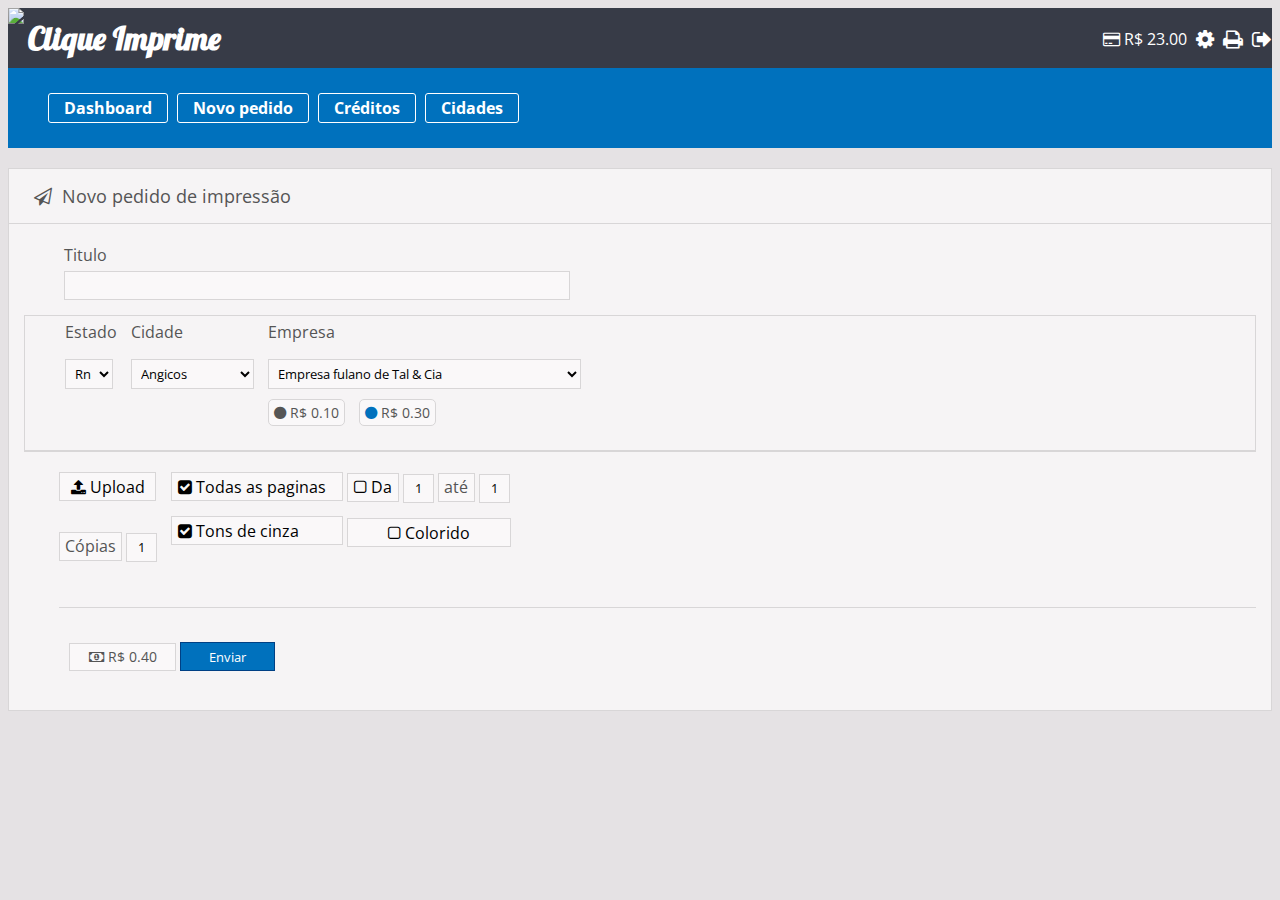
==== novo-pedido.html @ 9bd46e7f "Novo pedido concluido" ====
<!DOCTYPE html>
<html lang="pt"> 
<head>

	<!-- Basic Page Needs
  ================================================== -->
	<meta charset="utf-8">
	<title>Clique Imprime</title>
	<meta name="description" content="">
	<meta name="author" content="Jhony Lucas C. da S.">

	<!-- Mobile Specific Metas
  ================================================== -->
	<meta name="viewport" content="width=device-width, initial-scale=1, maximum-scale=1">
	
  <!-- CSS
  ================================================== -->	

  <link rel="stylesheet" href="1140.css">
  <link rel="stylesheet" href="layout.css">
  <script type="text/javascript" src="jquery.js"></script>

  <link href="https://maxcdn.bootstrapcdn.com/font-awesome/4.2.0/css/font-awesome.min.css" rel="stylesheet">   

  <link href='http://fonts.googleapis.com/css?family=Open+Sans' rel='stylesheet' type='text/css'>
  <link href='http://fonts.googleapis.com/css?family=Lobster' rel='stylesheet' type='text/css'>
  <link href="http://maxcdn.bootstrapcdn.com/font-awesome/4.2.0/css/font-awesome.min.css" rel="stylesheet">

</head>
<body>
<header>
	<div class="container12">
		<div class="column12">
			<img src="images/logo.png">
			<h1>Clique Imprime</h1>
			<div class="go-right">
				<!-- <a href=""><i class="fa fa-sign-in fa-lg"></i> Login</a> -->
				<a href=""><i class="fa fa-credit-card"></i> R$ 23.00 </a>
				<i class="fa fa-cog fa-lg"></i> 
				<i class="fa fa-print fa-lg"></i> 
				<i class="fa fa-sign-out fa-lg"></i>
			</div>
		</div>
	</div>
</header>
<nav>
	<div class="container12">
		<div class="column12">
			<ul>
				<li> <a href="index.html"> Dashboard</a></li>
				<li> <a href=""> Novo pedido</a></li>
				<li> <a href=""> Créditos</a></li>
				<li> <a href=""> Cidades</a></li>
			</ul>							
		</div>
	</div>		
</nav>

<!-- Novo Pedido
===================================================================================-->

<div class="container12" >
	<div class="column12" id="novo-pedido">		

		<p id="header"> <i class="fa fa-paper-plane-o"></i> Novo pedido de impressão</p>
		<hr>
		<p id ="titulo-rotulo">Titulo</p>
		<input id="titulo-input" type="text" name="teste" > 

		<div id="empresa">
			<div>
				<p id="estado-rotulo">Estado</p> 
				<select name="select">
		  			<option value="value1">Ce</option> 
		  			<option value="value2" selected>Rn</option>
		  			<option value="value3">Pb</option>
		  		</select>
		  	</div>

		  	<div id="cabecalho-cidade">		  	
		  		<p id="cidade-rotulo">Cidade</p> 
				<select name="select">
		  			<option value="value1">Ce</option> 
		  			<option value="value2" selected>Angicos</option>
		  			<option value="value3">Pb</option>
		  		</select>		  		
		  	</div>

		  	<div id ="cabecalho-empresa">		  	
		  		<p id="empresa-rotulo">Empresa</p> 
				<select name="select">
		  			<option value="value1">Ce</option> 
		  			<option value="value2" selected>Empresa fulano de Tal & Cia</option>
		  			<option value="value3">Pb</option>
		  		</select><br>
		  		<p class="button" id="circulo-preto"> <i class="fa  fa-circle"></i> R$ 0.10 </p>
				<p class="button" id="circulo-azul"> <i class="fa  fa-circle"></i> R$ 0.30 </p>	  		
		  	</div>
							
		</div>
		
		<div id="opcao-arquivo">
			<div>
				<button id="buttpn-upload"> <i class="fa  fa-upload"></i> Upload</button>
				<p> Cópias</p> <input id="input-copias" type="numeric" value="1" />
			</div>	

			<div>
				<button id="check-todas-as-paginas"> <i class="fa  fa-check-square"></i> Todas as paginas</button>
				<button id="cinza"> <i class="fa  fa-check-square"></i>  Tons de cinza</button>

			</div>
			<div >
				<button id ="da-pagina"> <i class="fa  fa-square-o "></i> Da</button> 
				<input id="input-da"type="numeric" value="1" />
				<p id="ate">até</p>
				<input id="input-ate" type="numeric" value="1" />
				<button id ="pagina-colorida"> <i class="fa  fa-square-o "></i> Colorido</button>
			</div>
		</div>
		<div id="money">
			<hr>
			<p class="button" id="money-total"> <i class="fa fa-money"></i> R$ 0.40</p>
			<button id="enviar">Enviar</button>
		</div>
	</div>
</div>


</body>
</html>
---- layout.css ----
body {
	background-color: #e5e2e4;
}

/* Header
=================================================*/
header {
	width: 100%;
	height: 60px;
	background-color: #373b47;
	color: #ffffff;
}

  header img,h1 { display: inline-block; vertical-align: top; }
  header h1 {
  	margin-top: 10px;
  	font-family: 'Lobster', cursive;
  }  

	header a {
		font-family: 'Open Sans', sans-serif;
		font-size: 1em;
		color: #ffffff;
	}

	header i {
		margin-left: 5px;
	}


	.go-right {
		margin-top: 20px;
		float: right;
	}

/* Navbar
================================================*/
nav {
	display: block;
	width: 100%;
	min-height: 80px;
	background-color: #0071bd;
}

	nav ul,li{ display: inline-block; }

	nav ul {
		color: #ffffff;
		font-weight: bold;
		margin-top: 25px;
	}
  
	nav li {
		cursor: pointer; 
		margin: 0 5px 0 0px;
		padding: 3px 15px 3px 15px;
		border: 1px solid #ffffff;
		border-radius: 3px;
	}

	nav li:hover {
		color: #0071bd;
		background-color: #ffffff; 		
	}

	nav a {
		color: #ffffff;
	}
	
	nav a:hover {
		color: #0071bd;
	}

/* Fonts
==========================================*/
h1,h2,h3,h4,h5,h6,p,a,ul,table,tr,td,input,button,select {
	font-family: 'Open Sans', sans-serif;
}

.justify {
	text-align: justify;
}
/* Linhas 
==========================================*/
hr { border: solid #d8d6d7; border-width: 1px 0 0; clear: both; margin: 5px 0 30px; height: 0; }

/* Buttons
==========================================*/

/* Forms
==========================================*/
input,button, select {
	background-color: #faf8f9;
	border: 1px solid #d8d6d7;
	min-height: 25px;	

}

.button{
	font-family: 'Open Sans', sans-serif;
	display: inline-block !important;
	font-size: 0.9em;
	margin-left: 10px;
	background-color: #faf8f9;
	border: 1px solid #d8d6d7;
	min-height: 25px;	
	padding-left: 5px;
	padding-right: 5px;
	line-height: 25px;
}

/* Box Styles
==========================================*/

/* Links
=========================================*/
a {
	text-decoration: none;
}

/* Caixa de entrada
=========================================*/

table {	
	width: 100%;	
	margin-top: 20px;
	background-color:  #f6f4f5;
	border: 1px solid #d8d6d7;
	color:  #555555;
	padding: 0;
	border-spacing: 0;

}

td a {
	margin-left: 10px ;	
	color: #555555;
}

td,th{	
	border-bottom: 1px solid #d8d6d7;
	height: 30px; 
}

.topo {
	border-width:0; 
	height: 30px; 
	width: 5%;
	background-image: -moz-linear-gradient( 90deg, rgb(236, 234, 235) 0%, rgb( 247, 245, 246) 100%);
	background-image: -webkit-linear-gradient( 90deg, rgb(236, 234, 235) 0%, rgb(  247, 245, 246) 100%);
	background-image: -ms-linear-gradient( 90deg, rgb(236, 234, 235) 0%, rgb( 247, 245, 246) 100%);
}

/* Visualizar 
=======================================*/

#visualizar {
	position: relative;
	height: 100%; 
	min-height: 400px; 	
	margin-top: 20px;
	background-color:  #f6f4f5;
	border: 1px solid #d8d6d7;
	color:  #555555;
}

#visualizar #header  {
	display: block;	
	border-bottom: 1px solid #d8d6d7;
	min-height: 40px; 		
	width: 100%;	
	margin: 0px !important;	
}

#visualizar #header a {
color: #0071bd;
}

#visualizar #header h4 {
	margin-top: 15px;
	margin-left: 25px;
}
#visualizar #header p{	
	margin-left: 45px; 
	margin-bottom: 15px;
}

#lista {  
	position: relative;	
	height: 100%;	
	border-right: 1px solid #d8d6d7;
	margin: 0px !important;
}
#lista li{ 
	display: block;	
	border-bottom: 1px solid #d8d6d7;
	min-height: 30px;
	width: 100%;	
}

#lista li i {
	margin: 10px;
	margin-left: 15px;
}

#pdf{
	margin: 10px;
	margin-left: 20px;	
}

/* Pedido sucesso
=======================================*/

#pedido-sucesso{
	min-height: 300px; 	
	margin-top: 20px;
	background-color:  #f6f4f5;
	border: 1px solid #d8d6d7;
	color:  #555555;
}

#pedido-sucesso p {
	margin-top: 15px;
	margin-left: 25px; 
	margin-bottom: 15px;
}

#pedido-sucesso p i{
	margin-right: 5px;
}

#pedido-sucesso h2,
#pedido-sucesso h3{	
	text-align: center;	
	margin-bottom: 20px;
}

#pedido-sucesso h3{
	font-weight: normal;
	margin-bottom: 50px;
}

#info-local{
	max-width: 1140px;
	min-height: 300px; 	
	margin-top: 20	px;
	background-color:  #f6f4f5;
	border: 1px solid #d8d6d7;
	color:  #555555;
	margin-bottom: 30px;
}

#info-local p, 
#info-local h3 {
	font-weight: normal;
	margin-top: 15px;
	margin-left: 25px; 
	margin-bottom: 15px;

}

#mapa {
	margin-top: 20px;
	margin-bottom: 20px;

}

/* Novo pedido
=======================================*/

/* NOVO PEDIDO HEADER */
#novo-pedido{
	min-height: 300px; 	
	margin-top: 20px;
	background-color:  #f6f4f5;
	border: 1px solid #d8d6d7;
	color:  #555555;
}
#novo-pedido #header {
	margin-bottom: 15px;
	margin-top: 15px;
	margin-left: 25px;
	font-size: 18px; 
}

#novo-pedido #header  i {
		margin-right: 5px;
}

#novo-pedido hr {
	margin-bottom: 20px; 
}

/*
  TITULO ROTULO E INPUT
--------------------------------------------------------------*/

#novo-pedido #titulo-rotulo{

	margin-bottom: 5px;
	margin-left: 55px;
}

#empresa{
	min-height: 100px; 	
	background-color:  #f6f4f5;
	border: 1px solid #d8d6d7;
	border-bottom: 2px solid #d8d6d7;
	color:  #555555;
	margin-bottom: 5px;
	margin-right: 15px;
	margin-left: 15px;
	padding-left: 30px;
}
#empresa select{
	margin-left: 10px; 
	height: 30px;
	padding-left: 5px;
	padding-right: 5px;
}

#empresa div {
	display: inline-block;
	vertical-align: top;
}

#cabecalho-cidade{
	margin-left: 0px;
}


#cabecalho-cidade select{
	padding-right: 50px;

}

#cabecalho-empresa{
	margin-left: 0px;
	margin-bottom: 10px;
}

#cabecalho-empresa select{
	padding-right: 122px;

}
#circulo-preto{
	margin-top: 10px;
	border-radius: 5px;
}


#circulo-azul{
	margin-top: 10px;
	border-radius: 5px;

}
#circulo-azul i{
	color: #0071bd;

}

/*
	OPCAO DE ARQUIVO
-------------------------------------------------*/
#opcao-arquivo{
	min-height: 100px; 	
	margin-top: 5px;
	background-color:  #f6f4f5;
	color:  #555555;
	margin-bottom: 30px;
	margin-right: 40px;
	margin-left: 40px;

}

#buttpn-upload{
	height: 29px;
	width: 90%;
}


#opcao-arquivo div {
	display: inline-block;
	vertical-align: top;
}

#opcao-arquivo button {
	display: block;
	margin-bottom: 15px;
	margin-top: 15px;
	margin-left: 10px;
	font-size: 16px; 
}

#pagina-colorida{
	margin-top: 0px !important;	
	font-size: 16px; 
	width: 95%;
	height: 29px;

}


#da-pagina {
	display: inline-block !important;
	height: 29px;
}


#opcao-arquivo p{
	font-family: 'Open Sans', sans-serif;
	display: inline-block !important;

	margin-left: 10px;
	background-color: #faf8f9;
	border: 1px solid #d8d6d7;
	min-height: 27px;	
	padding-left: 5px;
	padding-right: 5px;
	line-height: 27px;

}


#opcao-arquivo input {
	display: inline-block;
}

#money p, #enviar{
	display: inline-block;
}

#titulo-input{
	margin-bottom: 15px;
	margin-left: 55px;
	width: 500px;
}

#estado-rotulo{
	margin-top: 5px;
	margin-left: 10px;
}

#cidade-rotulo {
	margin-top: 5px;
	margin-left: 10px;
}

#empresa-rotulo{
	margin-top: 5px;
	margin-left: 10px;
}

#input-copias{
	margin-right: 0px;
	width: 25px;
	text-align: center;
}

#input-da{
	margin-right: 0px; 
	width: 25px;
	text-align: center;
}

#ate{
	margin-right: 0px;
	width: 25px;
	margin-left: 0px !important; 
	margin-right: 0px;
}

#input-ate{
	margin-right: 0px; 
	width: 25px;
	text-align: center;
}

#cinza{
	width: 100%;
	text-align: left;
	height: 29px;
}

#check-todas-as-paginas{
	width: 100%;
	text-align: left;
	height: 29px;
}


/*
	PAGAMENTO
-------------------------------------------------*/

#money{
	margin-left: 50px;
	margin-right: 15px;
	margin-bottom: 25px;
}

#enviar{
	text-align: center;
	height: 29px;
	width: 95px;
	background-color: #0071bd;
	color: #ffffff;
	border: 1px solid #004084;
}

#money-total{
	text-align: center;
	height: 26px;
	width: 95px;

}
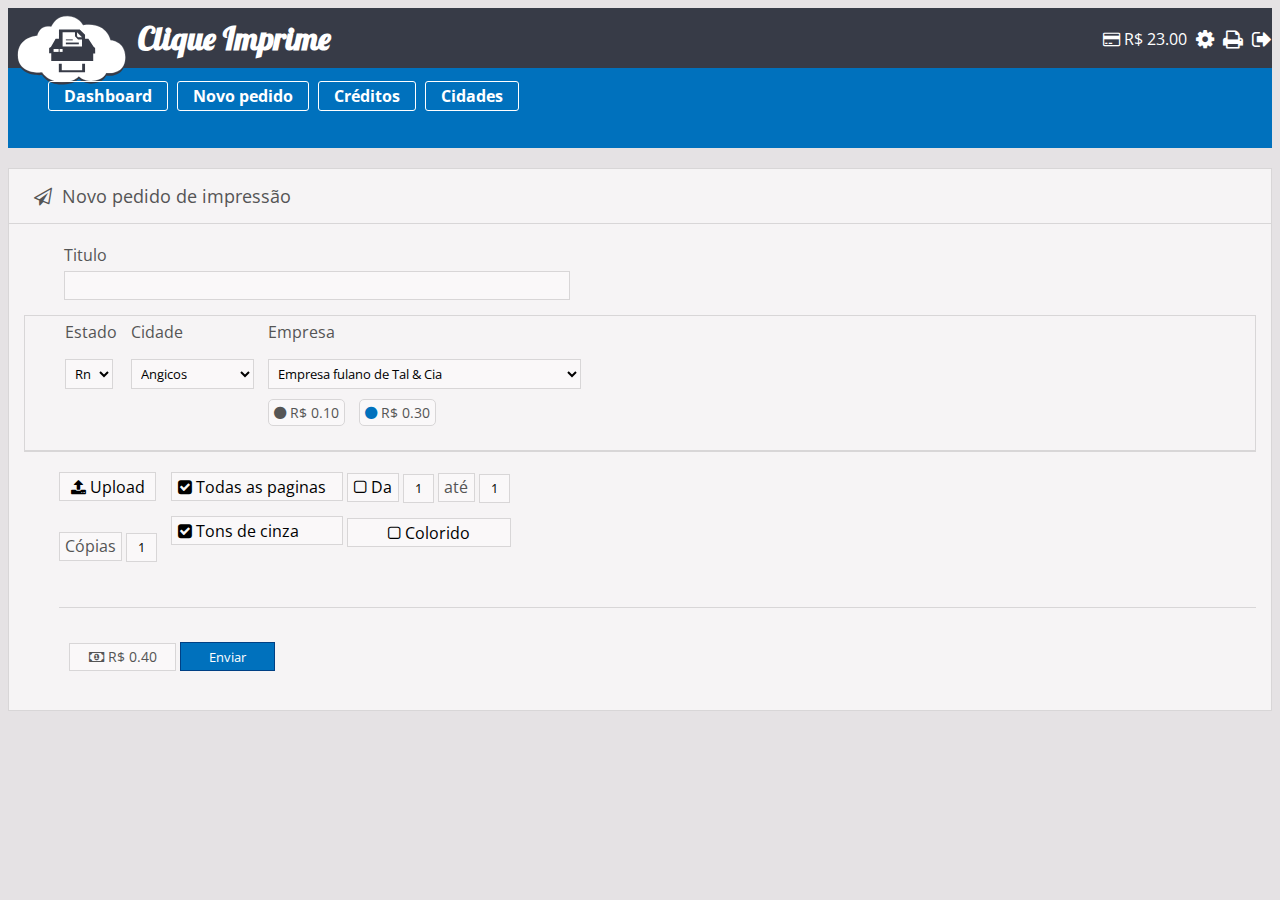
==== commit aac74c42: "Logo alterada/ tooltip adicionado" ====
--- a/novo-pedido.html
+++ b/novo-pedido.html
@@ -31,7 +31,7 @@
 <header>
 	<div class="container12">
 		<div class="column12">
-			<img src="images/logo.png">
+			<img style="height: 85px;"src="images/clique_imprime.svg">
 			<h1>Clique Imprime</h1>
 			<div class="go-right">
 				<!-- <a href=""><i class="fa fa-sign-in fa-lg"></i> Login</a> -->
--- a/layout.css
+++ b/layout.css
@@ -47,7 +47,7 @@
 	nav ul {
 		color: #ffffff;
 		font-weight: bold;
-		margin-top: 25px;
+		margin-top: 13px;
 	}
   
 	nav li {
@@ -112,6 +112,44 @@
 /* Box Styles
 ==========================================*/
 
+/*  Tolltips
+=========================================*/
+a.tooltips {
+  position: relative;
+  display: inline;
+}
+a.tooltips span {
+  position: absolute;
+  width:140px;
+  color: #FFFFFF;
+  background: #000000;
+  height: 30px;
+  line-height: 30px;
+  text-align: center;
+  visibility: hidden;
+  border-radius: 6px;
+}
+a.tooltips span:after {
+  content: '';
+  position: absolute;
+  bottom: 100%;
+  left: 50%;
+  margin-left: -8px;
+  width: 0; height: 0;
+  border-bottom: 8px solid #000000;
+  border-right: 8px solid transparent;
+  border-left: 8px solid transparent;
+}
+a:hover.tooltips span {
+  visibility: visible;
+  opacity: 0.8;
+  top: 30px;
+  left: 50%;
+  margin-left: -76px;
+  z-index: 999;
+}
+
+
 /* Links
 =========================================*/
 a {
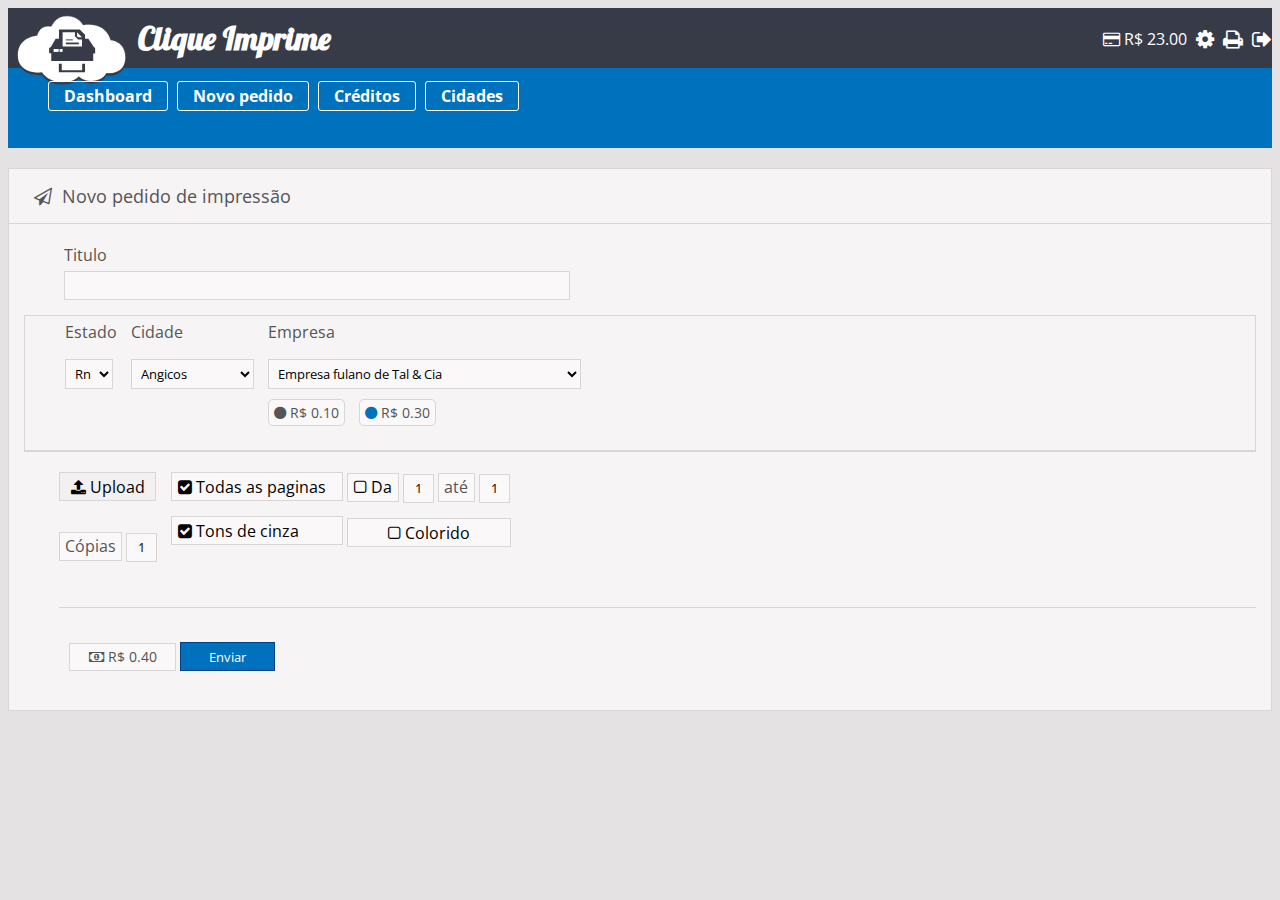
==== commit 0574892d: "Configuraçoes ok" ====
--- a/novo-pedido.html
+++ b/novo-pedido.html
@@ -101,7 +101,7 @@
 		
 		<div id="opcao-arquivo">
 			<div>
-				<button id="buttpn-upload"> <i class="fa  fa-upload"></i> Upload</button>
+				<button class="button-black" id="buttpn-upload"> <i class="fa  fa-upload" ></i> Upload</button>
 				<p> Cópias</p> <input id="input-copias" type="numeric" value="1" />
 			</div>	
 
--- a/layout.css
+++ b/layout.css
@@ -92,8 +92,23 @@
 input,button, select {
 	background-color: #faf8f9;
 	border: 1px solid #d8d6d7;
+	min-height: 25px;
+
+
+}
+
+.button-x{
+	font-family: 'Open Sans', sans-serif;
+	display: inline-block !important;
+	font-size: 0.9em;
+	margin-left: 10px;
+	background-color: #e9565b;
+	border: 1px solid #bc4549;
 	min-height: 25px;	
-
+	padding-left: 5px;
+	padding-right: 5px;
+	line-height: 25px;
+	color: #ffffff;
 }
 
 .button{
@@ -108,6 +123,14 @@
 	padding-right: 5px;
 	line-height: 25px;
 }
+
+.button-black {
+
+	background-color: #f2f0f1;
+	border: 1px solid #d8d6d7;
+}
+}
+
 
 /* Box Styles
 ==========================================*/
@@ -552,3 +575,85 @@
 	width: 95px;
 
 }
+
+/*
+	NOTIFICAÇÃO
+-------------------------------------------------*/
+
+#notificacao a {
+	color:#0071bd;
+	margin: 0;
+}
+
+#notificacao th{
+	text-align: left;
+	padding-left: 25px; 
+}
+
+#notificacao td{
+	padding-left: 25px;
+}
+
+/*
+	CONFIGURAÇÔES
+-------------------------------------------------*/
+
+#configuracoes	{
+	min-height: 300px; 	
+	margin-top: 20px;
+	background-color:  #f6f4f5;
+	border: 1px solid #d8d6d7;
+	color:  #555555;
+	margin-bottom: 50px;: 
+	}
+	
+#configuracoes #header{
+	margin-bottom: 15px;
+	margin-top: 15px;
+	margin-left: 25px;
+	font-size: 18px; 
+}
+
+#configuracoes .button{
+	vertical-align: top;
+	margin-bottom: 5px;
+	margin-left: 25px;
+	font-size: 18px;
+	width: 300px; 
+
+}
+
+#configuracoes button{
+	vertical-align: top;
+	margin-bottom: 5px;
+	font-size: 18px;
+	height: 31px;
+}
+
+#configuracoes hr{
+	margin-left: 25px;
+	margin-bottom: 5px;
+	margin-right: 25px;
+}
+
+#configuracoes .button-black {
+	height: 29px !important;
+	width: 160px !important;
+	text-align: center !important;
+	margin-bottom: 20px;
+	margin-top: 10px;
+
+}
+
+#configuracoes .button-x{
+	height: 29px !important;
+	width: 160px !important;
+	text-align: center !important;
+	margin-bottom: 40px;
+	margin-top: 5px;
+
+}
+
+#configuracoes p{
+	margin-left: 25px;
+}